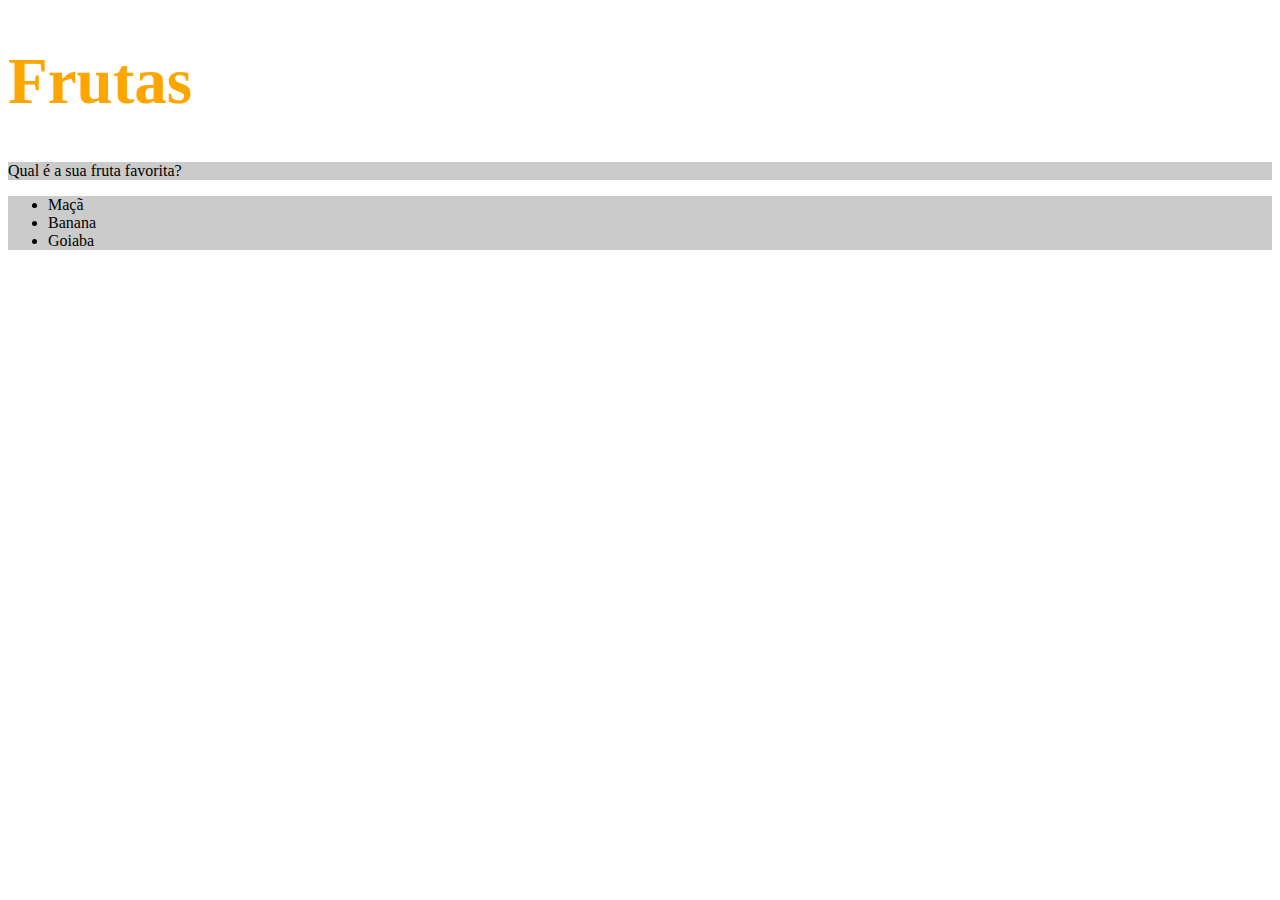
==== fundamentos/secao-2-introducao-a-html-e-css/dia-2-html-e-css-primeiros-passos-em-css/index.html @ b8419b3b "adiciona css inline no arquivo html" ====
<!DOCTYPE html>
<html lang="pt-br">
  <head>
    <meta charset="UTF-8" />
    <title>HTML</title>
    <style>
      h1 {
        font-size: 65px;
        color: orange;
      }

      ul {
        background-color: aqua;
      }

      .new-color {
        background-color: rgb(203, 203, 203);
      }

    </style>
  </head>

  <body>
    <h1>Frutas</h1>

    <p class="new-color">Qual é a sua fruta favorita?</p>

    <ul class="new-color">
      <li>Maçã</li>
      <li>Banana</li>
      <li>Goiaba</li>
    </ul>
  </body>
</html>
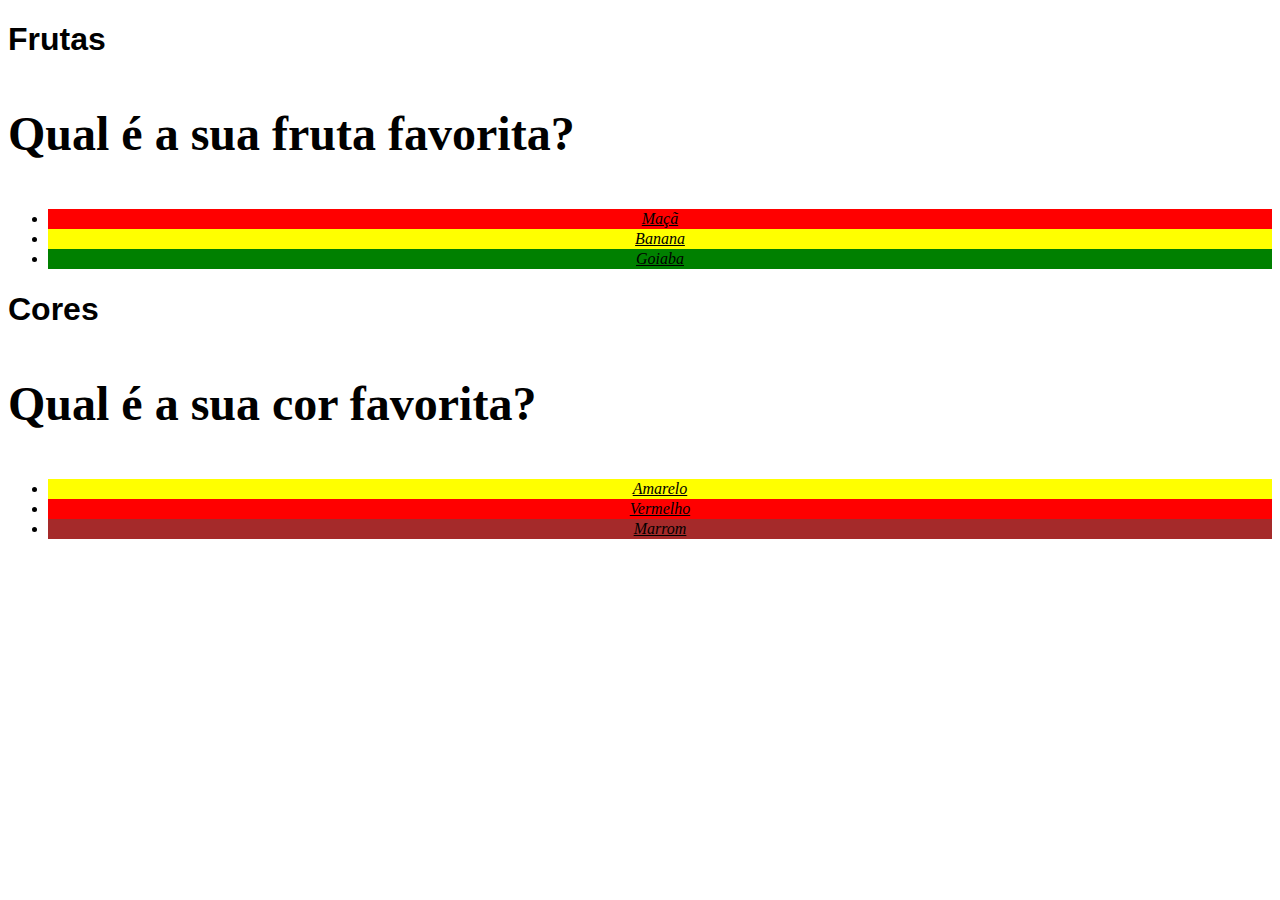
==== commit f8160202: "adiciona estilos a pagina html" ====
--- a/fundamentos/secao-2-introducao-a-html-e-css/dia-2-html-e-css-primeiros-passos-em-css/index.html
+++ b/fundamentos/secao-2-introducao-a-html-e-css/dia-2-html-e-css-primeiros-passos-em-css/index.html
@@ -4,7 +4,9 @@
     <meta charset="UTF-8" />
     <title>HTML</title>
     <style>
-      h1 {
+      /* exercicio 1 */
+
+      /* h1 {
         font-size: 65px;
         color: orange;
       }
@@ -15,6 +17,44 @@
 
       .new-color {
         background-color: rgb(203, 203, 203);
+      } */
+
+      /* exercicio 2 */
+
+      h1 {
+        font-family: sans-serif;
+      }
+
+      p {
+        font-weight: 600;
+        font-size: 3em;
+      }
+
+      body {
+        font-size: 16px;
+      }
+
+      ul {
+        font-style: italic;
+        line-height: 20px;
+        text-align: center;
+        text-decoration: underline;
+      }
+
+      .amarelo {
+        background-color: yellow;
+      }
+
+      .vermelho {
+        background-color: red;
+      }
+
+      .verde {
+        background-color: green;
+      }
+
+      .marrom {
+        background-color: brown;
       }
 
     </style>
@@ -26,9 +66,19 @@
     <p class="new-color">Qual é a sua fruta favorita?</p>
 
     <ul class="new-color">
-      <li>Maçã</li>
-      <li>Banana</li>
-      <li>Goiaba</li>
+      <li class="vermelho">Maçã</li>
+      <li class="amarelo">Banana</li>
+      <li class="verde">Goiaba</li>
+    </ul>
+
+    <h1>Cores</h1>
+
+    <p>Qual é a sua cor favorita?</p>
+
+    <ul>
+      <li class="amarelo">Amarelo</li>
+      <li class="vermelho">Vermelho</li>
+      <li class="marrom">Marrom</li>
     </ul>
   </body>
 </html>
